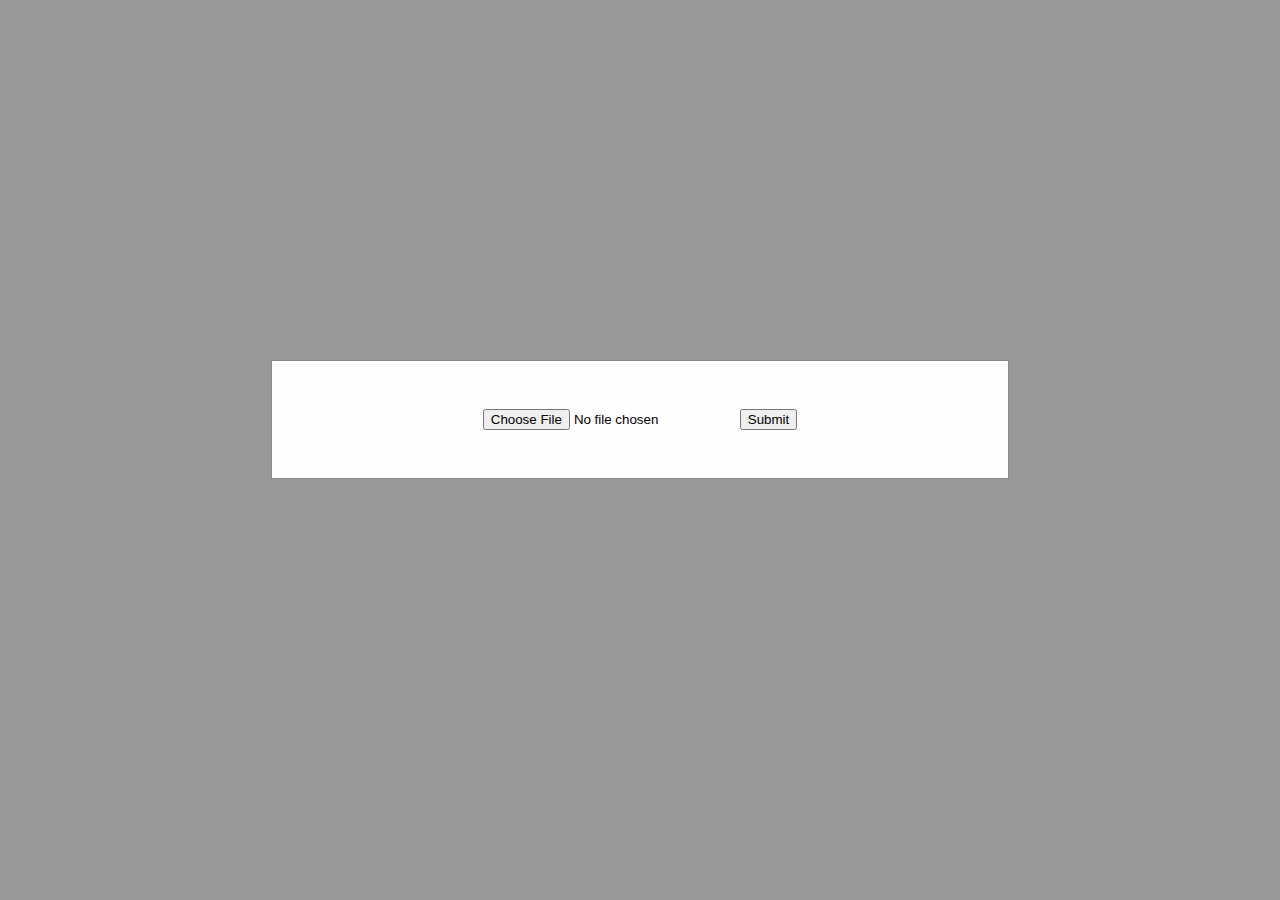
==== apps/canvas-circus.html @ 3196d9d2 "update navigation and start on image manip app" ====
<!DOCTYPE html>
<html>

<head>
  <meta charset="utf-8" />
  <meta name="author" content="Jake Miller" />
  <title>[WIP] Image Manipulation WebApp</title>

  <link rel="stylesheet" href="/css/canvas-circus.css">
  <script src="canvas-circus.js" type="text/javascript"></script>

  <!-- <style>
    @keyframes left-right {
      from {
        left: 0px;
      }

      to {
        left: 400px;
      }
    }

    div {
      z-index: -2;
      position: absolute;
      left: 0px;
      top: 0px;
      width: 400px;
      height: 800px;
      background-color: green;
    }

    div.anim {
      animation: left-right 3s linear 0s infinite alternate;
    }
  </style> -->
</head>

<body>
  <div id="modal">
    <div id="modal-content">
        <form action="javascript:uploadImage()">
          <input type="file" name="pic" accept="image/*">
          <input type="submit">
        </form>
    </div>
  </div>
  <!-- <div class="anim"></div> -->
  <div id="main">
    <img id="myImg" src="#" alt="original image" style="display:none"/>
    <canvas id="canvas" style="display:none;"></canvas>
  </div>
  <!-- <input type="range" id="slider" min="0" max="100" style="width:100%"/> -->
  <!-- <image src="bouquet.png" /> -->
  <!-- <image src='fire.png' width=50 height=50/> -->
  <!-- <image src='portrait-small.jpg' width=50 height=50/> -->
</body>

</html>
---- css/canvas-circus.css ----
body {
  margin: 0px;
  padding: 0px;
  border: 0px;
}

div#modal {
  display: block; /* Hidden by default */ /* or 'none'*/
  position: fixed; /* Stay in place */
  z-index: 1; /* Sit on top */
  padding-top: 40vh; /* Location of the box */
  left: 0;
  top: 0;
  width: 100%; /* Full width */
  height: 100%; /* Full height */
  overflow: auto; /* Enable scroll if needed */
  background-color: rgb(0,0,0); /* Fallback color */
  background-color: rgba(0,0,0,0.4); /* Black w/ opacity */
}

div#modal-content {
  background-color: #fefefe;
  margin: auto;
  padding: 48px;
  border: 1px solid #888;
  width: 50%;
  text-align: center;
}

div#upload-form {
  margin: 32px;
}
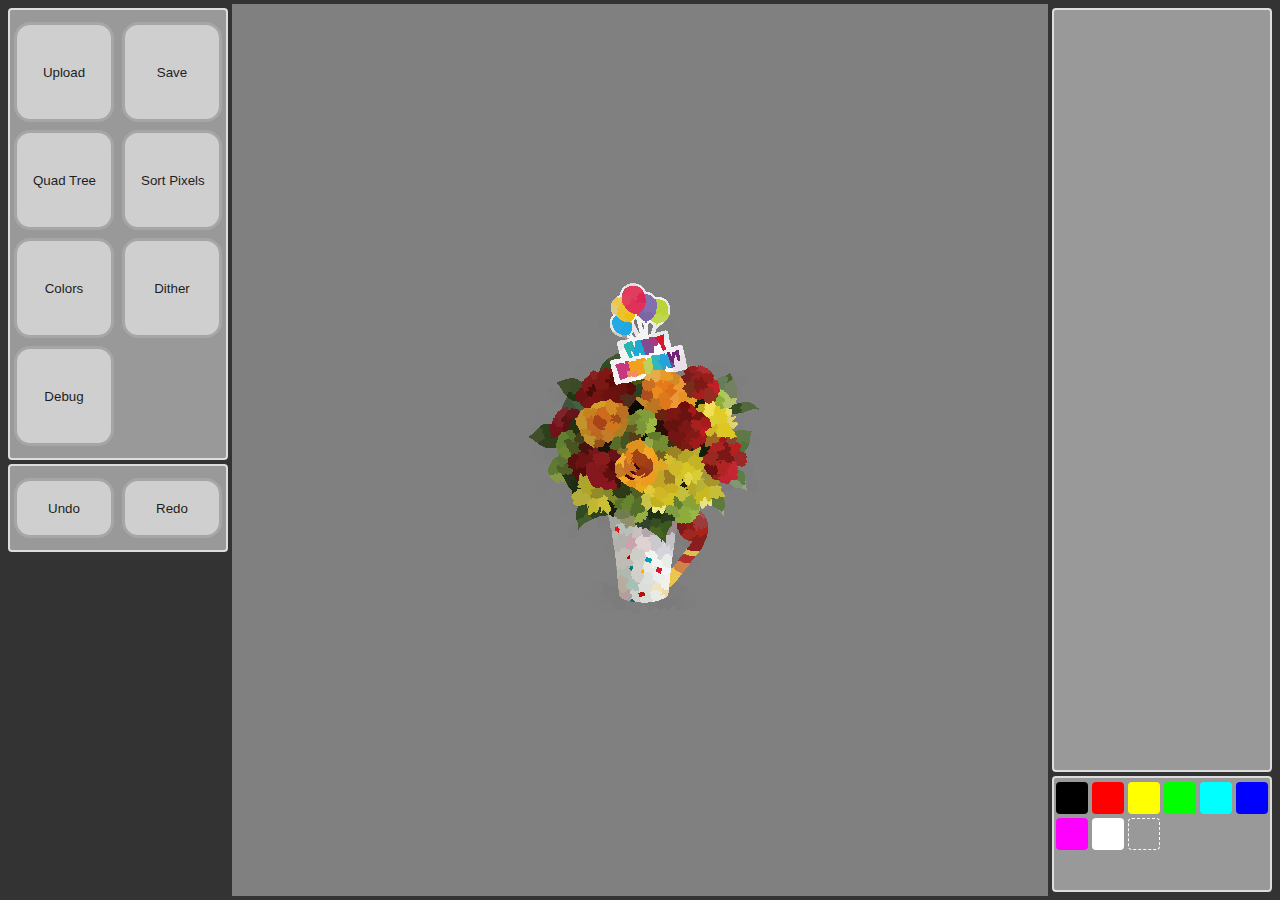
==== commit c55a28b2: "start on palette editor" ====
--- a/apps/canvas-circus.html
+++ b/apps/canvas-circus.html
@@ -8,52 +8,95 @@
 
   <link rel="stylesheet" href="/css/canvas-circus.css">
   <script src="canvas-circus.js" type="text/javascript"></script>
-
-  <!-- <style>
-    @keyframes left-right {
-      from {
-        left: 0px;
-      }
-
-      to {
-        left: 400px;
-      }
-    }
-
-    div {
-      z-index: -2;
-      position: absolute;
-      left: 0px;
-      top: 0px;
-      width: 400px;
-      height: 800px;
-      background-color: green;
-    }
-
-    div.anim {
-      animation: left-right 3s linear 0s infinite alternate;
-    }
-  </style> -->
 </head>
 
 <body>
-  <div id="modal">
-    <div id="modal-content">
+  <div id="upload-modal" class="modal">
+    <div id="upload" class="modal-content">
         <form action="javascript:uploadImage()">
           <input type="file" name="pic" accept="image/*">
           <input type="submit">
         </form>
     </div>
   </div>
-  <!-- <div class="anim"></div> -->
-  <div id="main">
+  <div id="content">
+    <div id="toolbox">
+      <input id="upload" class="tool" type="button" value="Upload" onclick="showUploadModal()" />
+      <a id="download" download="image.png">
+        <input id="save" class="tool" type="button" value="Save" onclick="saveCanvas()" />
+      </a>
+      <input id="quad-tree" class="tool" type="button" value="Quad Tree" onclick='switchOptions("quad-tree")' />
+      <input id="sort-pixels" class="tool" type="button" value="Sort Pixels" onclick='switchOptions("sort-pixels")' />
+      <input id="colors" class="tool" type="button" value="Colors" onclick='switchOptions("colors")' />
+      <input id="dither" class="tool" type="button" value="Dither" onclick='switchOptions("dither")' />
+      <input id="debug" class="tool" type="button" value="Debug" onclick='main()' />
+    </div>
+    <div id="history">
+      <input id="undo" class="hist" type="button" value="Undo" onclick="undo()" />
+      <input id="redo" class="hist" type="button" value="Redo" onclick="redo()" />
+    </div>
     <img id="myImg" src="#" alt="original image" style="display:none"/>
-    <canvas id="canvas" style="display:none;"></canvas>
+    <div id="canvas">
+      <canvas id="canvas" width="0px" height="0px"></canvas>
+    </div>
+    <div id="options">
+      <span class="hidden" id="quad-tree">
+        <h1>Quad Tree</h1>
+        <p>Split Heuristic</p>
+        <select id="qt-heur" onchange="optionSelectChange(this)">
+          <option value="rand" selected>Random</option>
+          <option value="var">Variance [WIP]</option>
+        </select>
+        <span id="qt-heur">
+          <p class="all">Depth</p>
+          <input id="qt-depth" type="range" class="danger-max all" min="1" max="16" value="4" step="any"/>
+          <p class="all r-sub">*warning: slow</p>
+          <p class="rand">Max Splits</p>
+          <input id="qt-splits" type="number" class="rand" min="0" value="100" />
+        </span>
+        <input id="apply" class="apply" type="button" value="Apply" onclick="apply()"/>
+      </span>
+      <span class="hidden" id="sort-pixels">
+        <h1>Sort Pixels</h1>
+        <p></p>
+        <input id="apply" class="apply" type="button" value="Apply" onclick="apply()"/>
+      </span>
+      <span class="hidden" id="colors">
+        <h1>Colors</h1>
+      </span>
+      <span class="hidden" id="dither">
+        <h1>Dither</h1>
+      </span>
+    </div>
+    <div id="palette">
+    </div>
+    <div id="worker-toast">
+      Worker Running
+      <div id="worker-load">
+        <div id="worker-load-bar">
+        </div>
+      </div>
+      <a id="worker-cancel" href="javascript:cancelWorker()">Cancel</a>
+    </div>
+    <div id="palette-modal" class="modal">
+      <div id="palette-editor" class="modal-content">
+        <a class="close" href="#" onclick="paletteModal.style.display = 'none'">x</a>
+        <h1>Palette Editor</h1>
+        <div id="picker">
+          <div id="sliders">
+            <input id="red" type="range" min="0" max="255" />
+            <input id="green" type="range" min="0" max="255" />
+            <input id="blue" type="range" min="0" max="255" />
+            <input id="alpha" type="range" min="0" max="1" step="any"/>
+          </div>
+          <div id="big-swatch">
+          </div>
+        </div>
+        <input id="cancel" type="button" value="Cancel" onclick="paletteModal.style.display = 'none'"/>
+        <input id="confirm" type="button" value="Confirm" />
+      </div>
+    </div>
   </div>
-  <!-- <input type="range" id="slider" min="0" max="100" style="width:100%"/> -->
-  <!-- <image src="bouquet.png" /> -->
-  <!-- <image src='fire.png' width=50 height=50/> -->
-  <!-- <image src='portrait-small.jpg' width=50 height=50/> -->
 </body>
 
 </html>
--- a/css/canvas-circus.css
+++ b/css/canvas-circus.css
@@ -2,13 +2,223 @@
   margin: 0px;
   padding: 0px;
   border: 0px;
-}
-
-div#modal {
-  display: block; /* Hidden by default */ /* or 'none'*/
+  background-color: #333;
+  overflow: auto;
+}
+
+span {
+  margin:0px;
+  padding:0px;
+  border:0px;
+}
+
+.hidden {
+  display: none;
+}
+
+div#content {
+  position: absolute;
+  top: 0px;
+  bottom: 0px;
+  width: 100%;
+}
+
+div#toolbox {
+  float: left;
+  padding: 8px 0px;
+  background-color: #999;
+  border: 2px solid #ddd;
+  border-radius: 4px;
+  max-width: 216px;
+  margin-left: 8px;
+  margin-top: 8px;
+}
+
+div#history {
+  position: absolute;
+  padding: 8px 0px;
+  background-color: #999;
+  border: 2px solid #ddd;
+  border-radius: 4px;
+  width: 216px;
+  max-width: 216px;
+  margin-left: 8px;
+  margin-top: 8px;
+  top: 456px;
+}
+
+input.hist {
+  margin: 4px;
+  width: 100px;
+  height: 60px;
+  float: left;
+}
+
+input, select {
+  border: 3px solid #aaa;
+  border-radius: 4px;
+  background-color: #ddd;
+  opacity: 0.8;
+  -webkit-transition: .2s;
+  transition: opacity .2s;
+}
+
+input:hover:not(:disabled) {
+  /* background-color: #eee; */
+  opacity: 1;
+}
+
+input:active {
+  background-color: #bbb;
+}
+
+*:focus {
+  outline: none;
+}
+
+input[type="button"] {
+  border-radius: 16px;
+  padding:4px 16px;
+}
+
+input.tool {
+  margin: 4px;
+  width: 100px;
+  height: 100px;
+  float: left;
+}
+
+div#canvas {
+  display:block;
+  position: absolute;
+  height: auto;
+  top: 4px;
+  left: 232px;
+  right: 232px;
+  bottom: 4px;
+  background-color: grey;
+}
+
+canvas#canvas {
+  margin: 0;
+  position: relative;
+  top: 50%;
+  left: 50%;
+  transform: translate(-50%, -50%);
+}
+
+div#options {
+  display: block;
+  position: absolute;
+  padding: 4px;
+  background-color: #999;
+  border: 2px solid #ddd;
+  border-radius: 4px;
+  width: 208px;
+  min-height: 400px;
+  right: 8px;
+  top: 8px;
+  bottom: 128px;
+}
+
+div#options * {
+  width: 196px;
+  margin: 2px 2px;
+}
+
+div#options h1 {
+  margin: 4px 8px;
+}
+
+div#options select {
+  width: 202px;
+}
+
+input#apply {
+  position:absolute;
+  width: 128px;
+  height: 32px;
+  margin-left:-64px;
+  bottom:16px;
+  left:50%;
+}
+
+/* */
+options input[type=range] {
+  width: 188px;
+}
+
+input[type=range] {
+  -webkit-appearance: none;
+  height: 16px;
+  background: #ddd;
+  outline: none;
+  opacity: 0.7;
+  -webkit-transition: .2s;
+  transition: opacity .2s;
+}
+
+input[type=range]:hover {
+  opacity: 1;
+}
+
+input[type=range]::-webkit-slider-thumb {
+  -webkit-appearance: none;
+  appearance: none;
+  width: 16px;
+  height: 16px;
+  background: #000;
+  cursor: pointer;
+}
+
+input[type=range]::-moz-range-thumb {
+  width: 16px;
+  height: 16px;
+  background: #000;
+  cursor: pointer;
+}
+
+input[type=range].danger-min {
+  background: linear-gradient(to right, #e66, #ddd, #ddd, #ddd)
+}
+
+input[type=range].danger-max {
+  background: linear-gradient(to left, #e66, #ddd, #ddd, #ddd)
+}
+/* */
+p.r-sub {
+  float: right;
+  width: auto !important;
+  font-size:10px;
+  margin-top:-4px !important;
+}
+
+div#palette {
+  display: block;
+  position: absolute;
+  padding: 2px 0px;
+  background-color: #999;
+  border: 2px solid #ddd;
+  border-radius: 4px;
+  width: 216px;
+  max-width: 216px;
+  height: 108px;
+  right: 8px;
+  bottom: 8px;
+}
+
+.swatch {
+  float:left;
+  width:32px;
+  height:32px;
+  margin:2px;
+  border-radius: 4px;
+}
+
+.modal {
+  display: none; /* Hidden by default */ /* or 'none'*/
   position: fixed; /* Stay in place */
   z-index: 1; /* Sit on top */
-  padding-top: 40vh; /* Location of the box */
   left: 0;
   top: 0;
   width: 100%; /* Full width */
@@ -18,15 +228,92 @@
   background-color: rgba(0,0,0,0.4); /* Black w/ opacity */
 }
 
-div#modal-content {
-  background-color: #fefefe;
+.modal-content {
+  background-color: #999;
+  border: 2px solid #ddd;
+  border-radius: 4px;
   margin: auto;
+}
+
+#upload-modal {
+  padding-top: 40vh; /* Location of the box */
+}
+
+.modal-content#upload {
   padding: 48px;
-  border: 1px solid #888;
   width: 50%;
   text-align: center;
 }
 
-div#upload-form {
-  margin: 32px;
-}
+#palette-modal {
+  padding-top: 30vh;
+}
+
+#palette-editor {
+  width: 600px;
+  text-align: center;
+  padding: 8px;
+}
+
+#picker {
+  display: flex;
+  flex-direction: row;
+  margin: 0px 32px;
+}
+
+#sliders {
+  display: flex;
+  flex-direction: column;
+  flex-grow: 1;
+}
+
+#big-swatch {
+  width: 100px;
+  height: 100px;
+  background-color: #999;
+  border: 2px solid #ddd;
+  border-radius: 4px;
+}
+
+.close {
+  float: right;
+  text-decoration: none;
+  color: black;
+  margin: 0px 6px;
+}
+
+#palette-editor input[type="button"] {
+  margin: 8px;
+}
+
+div#worker-toast {
+  position: absolute;
+  display: none;
+  flex-direction: row;
+  z-index: 1;
+  bottom: 16px;
+  left: 50%;
+  transform: translate(-50%, 0);
+  padding: 8px;
+  background-color: #999;
+  border: 2px solid #ddd;
+  border-radius: 4px;
+}
+
+#worker-load {
+  width: 100.2px;
+  margin: 0px 16px;
+  background-color: #999;
+  border: 2px solid #ddd;
+  border-radius: 4px;
+}
+
+#worker-load-bar {
+  width: 0px;
+  height: 100%;
+  background-color: #ddd;
+  border-radius: 1px;
+}
+
+#worker-cancel {
+}
